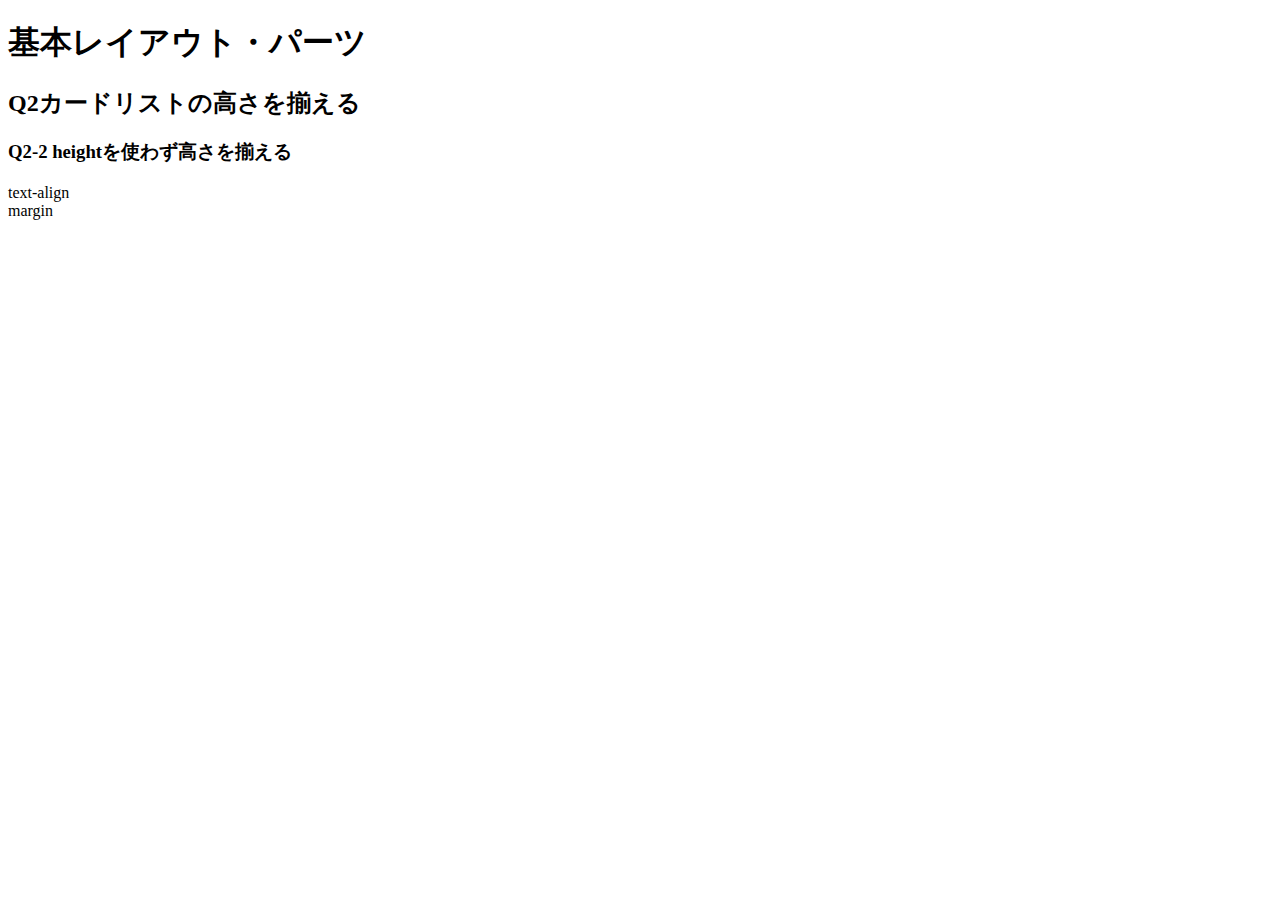
==== q2/q2/index.html @ 255f33a7 "Q1-1 なぜか反映されない" ====
<!DOCTYPE html>
<html lang="ja">

<head>
  <meta charset="UTF-8">
  <meta name="viewport" content="width=device-width, initial-scale=1.0">
  <link rel="stylesheet" href="./css/reset.css">
  <link rel="stylesheet" href="./css/base.css">
  <link rel="stylesheet" href="./css/style.css">
  <title>LayoutParts-Q2</title>
</head>

<body>
  <div>
    <h1 class="title">基本レイアウト・パーツ</h1>
    <h2 class="sub--title">Q2カードリストの高さを揃える</h2>
    <h3 class="question--title">Q2-2 heightを使わず高さを揃える</h3>
  </div>
  <div class="flex">
    <div class="text-align">text-align</div>
  </div>
  <div class="flex">
    <div class="margin">margin</div>
  </div>
    <!-- １つ目の文章 -->
    <!--
      Lorem ipsum dolor sit amet, consectetur adipiscing elit, sed do eiusmod tempor incididunt
      ut labore et dolore magna
      aliqua. Ut enim ad minim veniam, quis nostrud exercitation ullamco laboris nisi ut aliquip ex ea commodo
      consequat. Duis
      aute irure dolor in reprehenderit in voluptate velit esse cillum dolore eu fugiat nulla pariatur. Excepteur sint
      occaecat cupidatat non proident, sunt in culpa qui officia deserunt mollit anim id est laborum.
  -->

    <!-- 2つ目の文章 -->
    <!--
      Lorem ipsum dolor sit amet, consectetur adipiscing elit, sed do eiusmod tempor incididunt
      ut labore et dolore magna
    -->

    <!-- 3つ目の文章 -->
    <!--
      Lorem ipsum dolor sit amet, consectetur adipiscing elit, sed do eiusmod tempor incididunt
      ut labore et dolore magna
      aliqua. Ut enim ad minim veniam, quis nostrud exercitation ullamco laboris nisi ut aliquip ex ea commodo
      consequat. Duis
      aute irure dolor in reprehenderit in voluptate velit esse cillum dolore eu fugiat nulla pariatur.
    -->
    <!-- Q2の回答はここから -->
    <!-- Q2の回答はここまで -->

  </div>
</body>

</html>
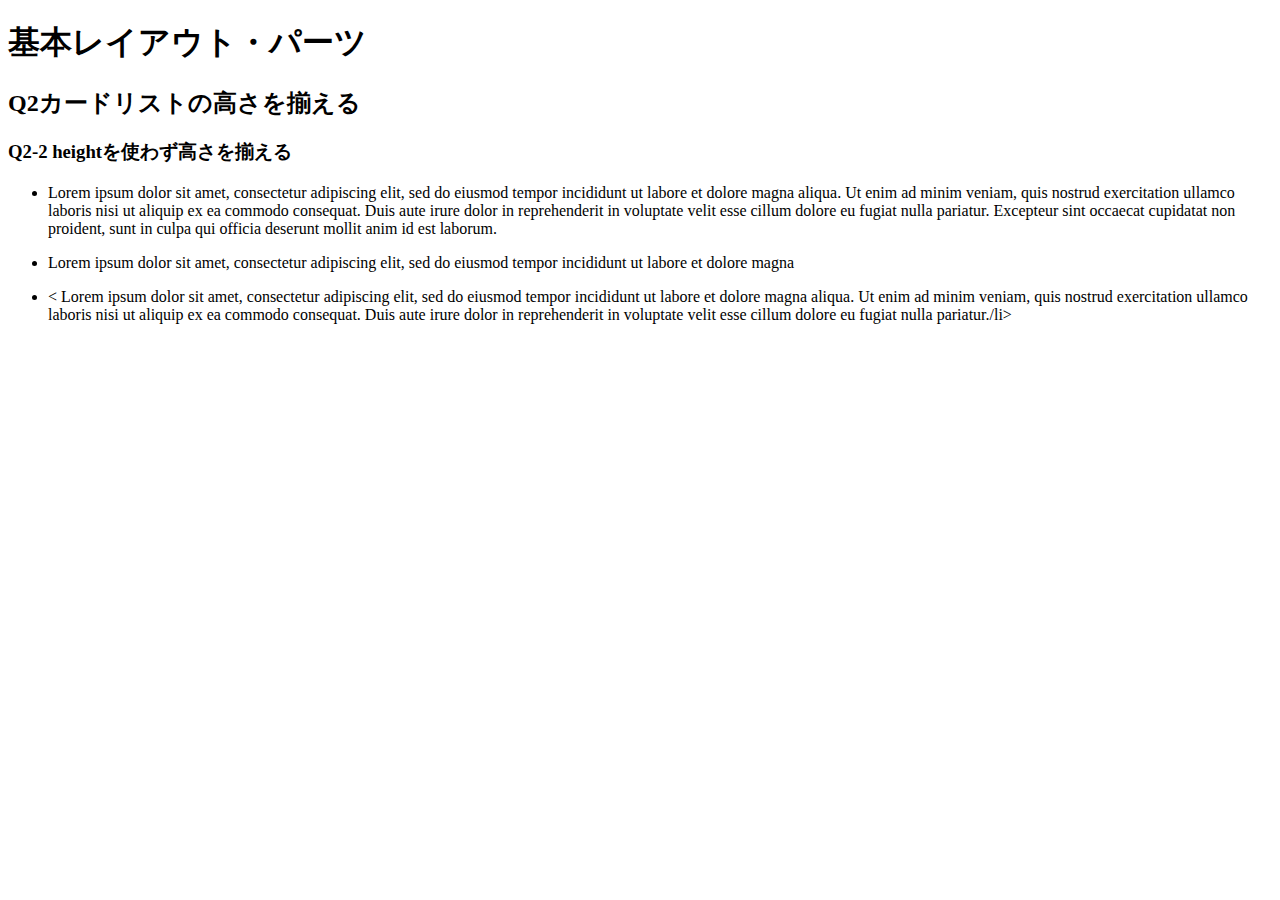
==== commit d4fc5d23: "Q4まで" ====
--- a/q2/q2/index.html
+++ b/q2/q2/index.html
@@ -15,12 +15,6 @@
     <h1 class="title">基本レイアウト・パーツ</h1>
     <h2 class="sub--title">Q2カードリストの高さを揃える</h2>
     <h3 class="question--title">Q2-2 heightを使わず高さを揃える</h3>
-  </div>
-  <div class="flex">
-    <div class="text-align">text-align</div>
-  </div>
-  <div class="flex">
-    <div class="margin">margin</div>
   </div>
     <!-- １つ目の文章 -->
     <!--
@@ -47,6 +41,25 @@
       aute irure dolor in reprehenderit in voluptate velit esse cillum dolore eu fugiat nulla pariatur.
     -->
     <!-- Q2の回答はここから -->
+    <ul class="list--card">
+      <li>Lorem ipsum dolor sit amet, consectetur adipiscing elit, sed do eiusmod tempor incididunt
+        ut labore et dolore magna
+        aliqua. Ut enim ad minim veniam, quis nostrud exercitation ullamco laboris nisi ut aliquip ex ea commodo
+        consequat. Duis
+        aute irure dolor in reprehenderit in voluptate velit esse cillum dolore eu fugiat nulla pariatur. Excepteur sint
+        occaecat cupidatat non proident, sunt in culpa qui officia deserunt mollit anim id est laborum.</li>
+    </ul>
+    <ul class="list--card">
+      <li>Lorem ipsum dolor sit amet, consectetur adipiscing elit, sed do eiusmod tempor incididunt
+        ut labore et dolore magna</li>
+    </ul>
+    <ul class="list--card">
+      <li>< Lorem ipsum dolor sit amet, consectetur adipiscing elit, sed do eiusmod tempor incididunt
+        ut labore et dolore magna
+        aliqua. Ut enim ad minim veniam, quis nostrud exercitation ullamco laboris nisi ut aliquip ex ea commodo
+        consequat. Duis
+        aute irure dolor in reprehenderit in voluptate velit esse cillum dolore eu fugiat nulla pariatur./li>
+    </ul>
     <!-- Q2の回答はここまで -->
 
   </div>
--- a/q2/q2/css/style.css
+++ b/q2/q2/css/style.css
@@ -0,0 +1,6 @@
+@charset "UTF-8";
+/* 回答はここから */
+.list-card{
+  display: block;
+  width: 200px;
+}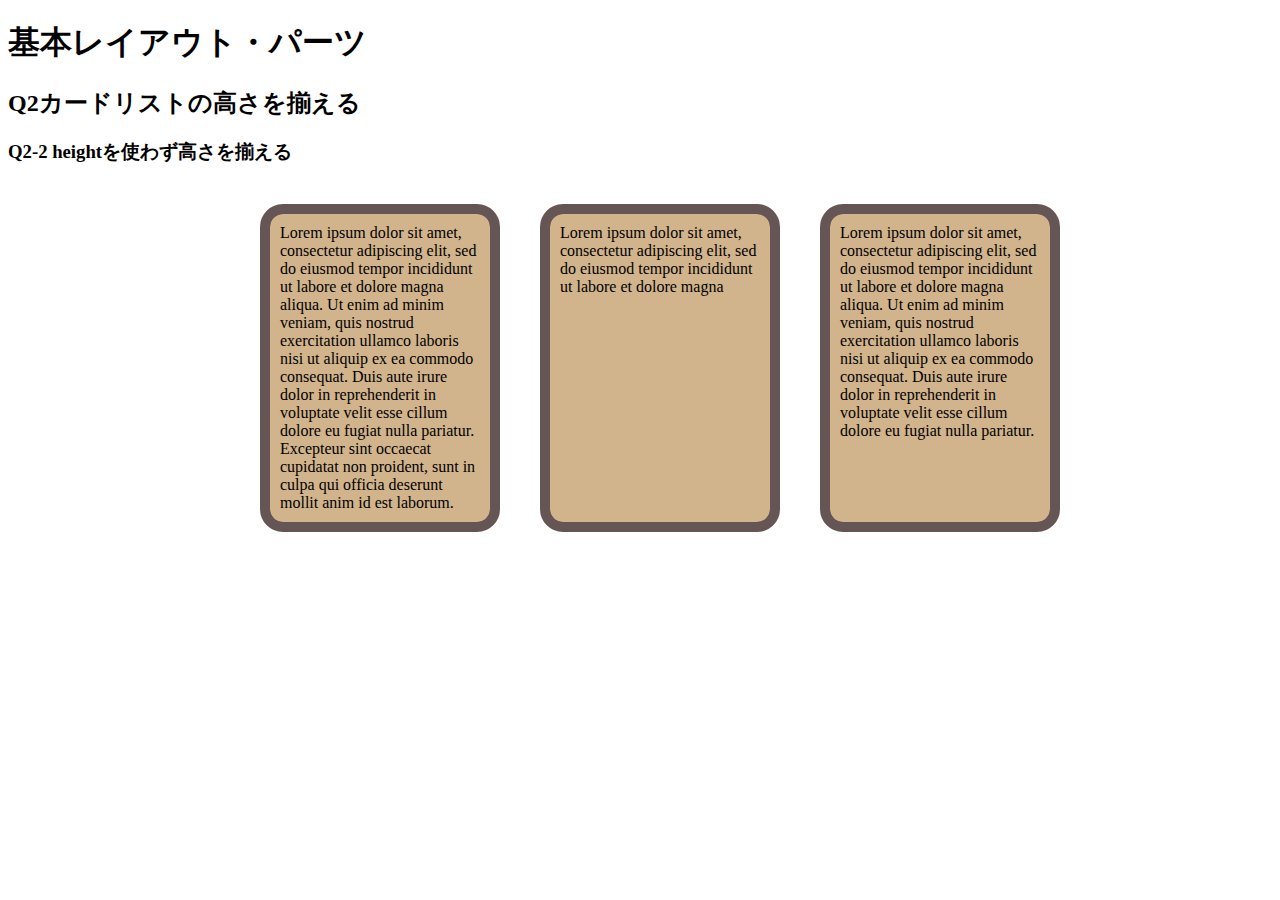
==== commit 3dc77c42: "q2" ====
--- a/q2/q2/index.html
+++ b/q2/q2/index.html
@@ -41,24 +41,23 @@
       aute irure dolor in reprehenderit in voluptate velit esse cillum dolore eu fugiat nulla pariatur.
     -->
     <!-- Q2の回答はここから -->
-    <ul class="list--card">
-      <li>Lorem ipsum dolor sit amet, consectetur adipiscing elit, sed do eiusmod tempor incididunt
+    <ul class="list">
+      <li class="list--card">Lorem ipsum dolor sit amet, consectetur adipiscing elit, sed do eiusmod tempor incididunt
         ut labore et dolore magna
         aliqua. Ut enim ad minim veniam, quis nostrud exercitation ullamco laboris nisi ut aliquip ex ea commodo
         consequat. Duis
         aute irure dolor in reprehenderit in voluptate velit esse cillum dolore eu fugiat nulla pariatur. Excepteur sint
-        occaecat cupidatat non proident, sunt in culpa qui officia deserunt mollit anim id est laborum.</li>
-    </ul>
-    <ul class="list--card">
-      <li>Lorem ipsum dolor sit amet, consectetur adipiscing elit, sed do eiusmod tempor incididunt
-        ut labore et dolore magna</li>
-    </ul>
-    <ul class="list--card">
-      <li>< Lorem ipsum dolor sit amet, consectetur adipiscing elit, sed do eiusmod tempor incididunt
+        occaecat cupidatat non proident, sunt in culpa qui officia deserunt mollit anim id est laborum.
+      </li>
+      <li class="list--card">Lorem ipsum dolor sit amet, consectetur adipiscing elit, sed do eiusmod tempor incididunt
+        ut labore et dolore magna
+      </li>
+      <li class="list--card"> Lorem ipsum dolor sit amet, consectetur adipiscing elit, sed do eiusmod tempor incididunt
         ut labore et dolore magna
         aliqua. Ut enim ad minim veniam, quis nostrud exercitation ullamco laboris nisi ut aliquip ex ea commodo
         consequat. Duis
-        aute irure dolor in reprehenderit in voluptate velit esse cillum dolore eu fugiat nulla pariatur./li>
+        aute irure dolor in reprehenderit in voluptate velit esse cillum dolore eu fugiat nulla pariatur.
+      </li>
     </ul>
     <!-- Q2の回答はここまで -->
 
--- a/q2/q2/css/style.css
+++ b/q2/q2/css/style.css
@@ -1,6 +1,17 @@
 @charset "UTF-8";
 /* 回答はここから */
-.list-card{
-  display: block;
+.list{
+  display: flex;
+  justify-content: center;
+}
+
+.list--card{
+  list-style: none;
+  margin: 30px;
   width: 200px;
+  outline: 10px solid #655;
+  box-shadow: 0 0 0 6px #655;
+  border-radius: 13px;
+  padding: 10px;
+  background: #d2b48c;
 }